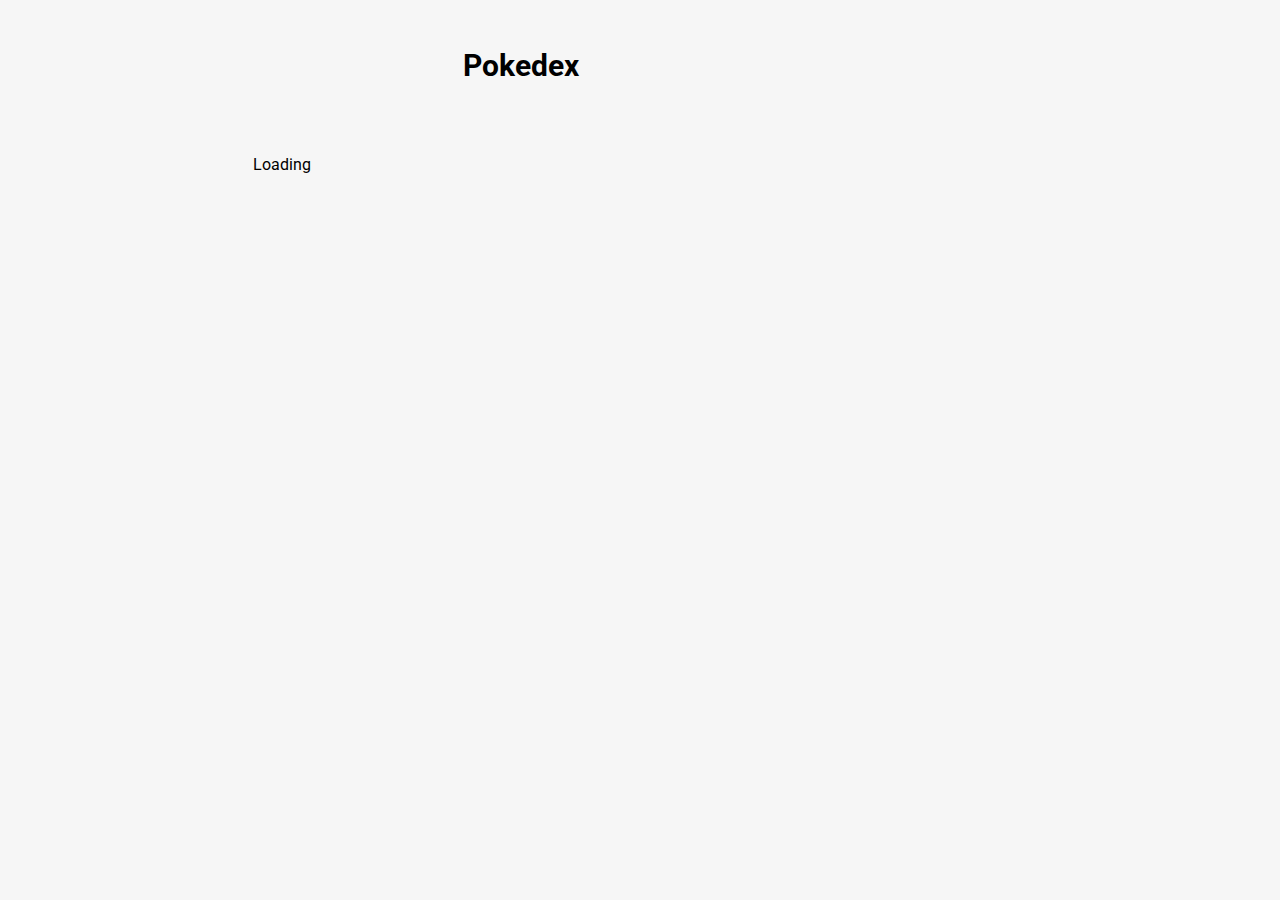
==== index.html @ 4921e02d "Aplicado modal, resize do grid e alteracao das funcoes assincronas" ====
<!DOCTYPE html>
<html lang="pt-br">
<head>
    <meta charset="UTF-8">
    <meta name="viewport" content="width=device-width, initial-scale=1.0">
    <title>Pokedex - Bootcamp</title>
    <link rel="stylesheet" href="https://cdnjs.cloudflare.com/ajax/libs/meyer-reset/2.0/reset.css" integrity="sha512-IJEbgDEF7OeKJRa0MY2PApnyJHRIsgzCveek4ec8VWQ+7KG3ZSKVNYa5xP/Gh0hVP0Mwb+gBsk+GwR3JQGhQNg==" crossorigin="anonymous" referrerpolicy="no-referrer" />
    <link rel="stylesheet" href="styles/style.css">
    <link rel="stylesheet" href="styles/modal.css">
</head>
<body>
    <main>
        <h1 class="titulo-pokedex">Pokedex</h1>

        <section class="container__lista-de-pokemons">
            <ul class="lista-de-pokemons" id="pokemonList">

            </ul>
            <span id="loading">Loading</span>
        </section>
    </main>
    <section class="modal" id="poke-modal">
        <div class="container-modal" id="box-modal">
            <nav class="modal_header">
                <button type="button" class="modal__botao-back" id="botao-back"></button>
                <input class="pokemon-favorito" type="checkbox" id="favoritar-pokemon">
                <label for="favoritar-pokemon" class="imagem-coracao"></label>
            </nav>
            <div class="container-modal__nome">
                <div class="modal__nome-titulo">
                    <h1 class="modal__nome"></h1>
                    <span class="modal__tipo"></span>
                </div>
                <h4 class="modal__pokeid"></h4>
            </div>
            <img class="modal__imagem-pokemon" src="https://raw.githubusercontent.com/PokeAPI/sprites/master/sprites/pokemon/other/official-artwork/1.png" id="imagem-do-pokemon">
            <div class="container-stats">
                <nav class="menu-stats">
                    <ul>
                        <li class="botao-stats">
                            <input type="checkbox" class="stats-input" id="stats-about">
                            <label for="stats-about" class="pointer">About</label>
                        </li>
                        <li class="botao-stats">
                            
                            <input type="checkbox" class="stats-input" id="stats-base">
                            <label for="stats-base" class="pointer">Base Stats</label>
                        </li>
                        <li class="botao-stats">
                            
                            <input type="checkbox" class="stats-input" id="stats-evo">
                            <label for="stats-evo" class="pointer">Evolution</label>
                        </li>
                        <li class="botao-stats">
                            <input type="checkbox" class="stats-input" id="stats-moves">
                            <label for="stats-moves" class="pointer">Moves</label>
                        </li>
                    </ul>
                </nav>

            </div>
        </div>
    </section>
    <script type="module" src="JS/main.js"></script>
</body>
</html>
---- styles/style.css ----
@import url('https://fonts.googleapis.com/css2?family=Roboto:wght@100;300;500;700&display=swap');


:root{
    --cor-grass: #36b151;
    --cor-fire: #ef934c;
    --cor-poison: #9c32f3;
    --cor-bug: #a6c050;
    --cor-flying: #8fdbfb;
    --cor-water:#75a0fb;
    --cor-normal: #bcbc8e;
    --cor-rock: #5f5f5f;
    --cor-eletric: #ecdb23;
    --cor-ground: #977506;
    --cor-fairy: #dcadd5;
    --cor-fighting: #e0c179;
    --cor-psychic: #da65bb;
    --cor-ghost: #6d2b9c;
    --cor-dragon: linear-gradient(0deg, rgb(234, 42, 42) 0%, #8fdbfb 70%);
    --cor-dark: #230939;
    --cor-ice:radial-gradient(circle, rgb(175, 240, 245) 0%, #fafcfc 70%);
    --cor-steel:radial-gradient(circle, rgb(255, 255, 255) 0%, #b9b9b9 70%);
}

*{
    box-sizing: border-box;
}

body{
    background: #f6f6f6;
    font-family: 'Roboto', sans-serif;
}

main{
    display: flex;
    flex-direction: column;
    align-items: center;
    width: 100vw;
}

.container_lista-de-pokemons{
    display: flex;
    flex-direction: column;
    align-items: center;
    
}

.titulo-pokedex{
    font-size: 30px;
    font-weight: 700;
    padding: 20px;
    width: 410px;
    margin-bottom: 20px;
}

.lista-de-pokemons{
    display: grid;
    grid-template-columns: 180px 180px;
    justify-content: space-between;
    gap: 10px;
    padding-inline: 20px;
    
}

.ancora-pokemon{
    text-decoration: none;
    display: flex;
    align-items: center;
    justify-content: space-between;
    cursor: pointer;
}

.container-pokemon{
    color: white;
    display: flex;
    align-items: center;
    height: 120px;
    justify-content: space-between;
    padding-left: 10px;
    border-radius: 20px;
    box-shadow: 2px 2px 3px 2px rgba(0, 0, 0, 0.2);;
    background: var(--cor-normal);
}

img{
    height: 80px;
    margin-right: 20px;
}

.container-nome-tipo{
    height: 100%;
    display: flex;
    align-items: center;
    flex-direction: column;
    font-size: 16px;
    font-weight: 300;
    width: 90px;
}
.container-tipo{
    margin-top: 8px;
    
}

[data-type = normal]{
    background: var(--cor-normal);
}

[data-type = fire]{
    background: var(--cor-fire)!important;
}

[data-type = grass] {
    background:var(--cor-grass)!important;
}

[data-type = water]{
    background: var(--cor-water)!important;
}

[data-type = bug]{
    background: var(--cor-bug)!important;
}

[data-type = fairy]{
    background: var(--cor-fairy)!important;
}

[data-type = flying]{
    background: var(--cor-flying);
}

[data-type = poison]{
    background: var(--cor-poison);
}

[data-type = rock]{
    background: var(--cor-rock);
}

[data-type = electric]{
    background: var(--cor-eletric)!important;
    color: rgb(125, 122, 122);
}

[data-type = ground]{
    background: var(--cor-ground);
}

[data-type = fighting]{
    background: var(--cor-fighting);
}

[data-type = psychic]{
    background: var(--cor-psychic);
}

[data-type = ghost]{
    background: var(--cor-ghost);
}

[data-type = dragon]{
    background: var(--cor-dragon);
}

[data-type = dark]{
    background: var(--cor-dark);
}

[data-type = ice]{
    background: var(--cor-ice);
    color: rgb(125, 122, 122);
}

[data-type = steel]{
    background: var(--cor-steel);
    color: rgb(125, 122, 122);
}

.pokemon-type{
    height: 20px;
    width: 50px;
    font-size: 12px;
    font-weight: 500;
    background: #ffffff56 !important;
    margin: 3px;
    display: flex;
    justify-content: center;
    align-items: center;
    border-radius: 20px;
}

.botoes-de-pagina{
    display: flex;
    justify-content: center;
    gap: 10px;
    padding-inline: 50px;
    margin: 30px;
    
}

.botoes-de-pagina button{
    width: 40px;
    background-color: transparent;
    border-style: solid;
    border-radius: 10px;
}

#button-back-page{
    display: none;
}

@media (min-width: 856px){
    .lista-de-pokemons{
        grid-template-columns: repeat(4, 180px);
    }
}
---- styles/modal.css ----
:root{
    --cor-do-modal: linear-gradient(0deg, var(--cor-bug) 50%, var(--cor-flying) 100%);
}

.modal{
    display: none;
    width: 100vw;
    height: 100vh;
    background-color: #000000cc;
    position:fixed;
    top: 0px;
    align-items: center;
    padding-top: 10%;
    flex-direction: column;
}

.container-modal{
    display: flex;
    width: 360px;
    background-image: url('../assets/pokebola-trans.svg');
    background-position: 180px 200px;
    background-repeat: no-repeat;
    height: 700px;
    border-radius: 36px;
    flex-direction: column;
    justify-content: space-between;
    align-items: center;
}

.modal_header{
    display: flex;
    justify-content: space-between;
    margin-top: 20px;
    padding-inline: 20px;
    width: 100%;
}

.modal__botao-back{
    border: none;
    background: url('../assets/Arrow 1.svg') no-repeat;
    background-size: contain;
    width: 30px;
    height: 30px;
    cursor: pointer;
}
.imagem-coracao{
    background: url('../assets/coracao.svg') no-repeat;
    background-size: contain;
    width: 30px;
    height: 30px;
}

.pokemon-favorito:checked ~ .imagem-coracao{
    background: url('../assets/coracao-2.svg') no-repeat;
    background-size: contain;
}

.modal__imagem-pokemon{
    height: 250px;
    position: relative;
    bottom: -65px;
}

.container-stats{
    width: 100%;
    display: flex;
    height: 342px;
    background-color: #F9F9F9;
    border-radius: 36px;
    flex-direction: column;
    align-items: center;
}

li input, .pokemon-favorito{
    display: none;
}

.menu-stats{
    width: 80%;
}

.menu-stats ul{
    display: flex;
    justify-content: space-between;
    padding: 40px 0 0;
    color: #979797;
    border-bottom: 1px solid #e5e5e5;
    font-size: 12px;
}

.botao-stats{
    position: relative;
    bottom: -1px;
    border-bottom: 1px solid #e5e5e5;
    padding-bottom: 20px;
}

.pointer{
    cursor: pointer;
    
}

.stats-input:hover~.pointer{
    color: rgb(77, 77, 77);
}

.botao-stats:has(.stats-input:hover){
    color: rgb(77, 77, 77);
    border-color: #070706;
}
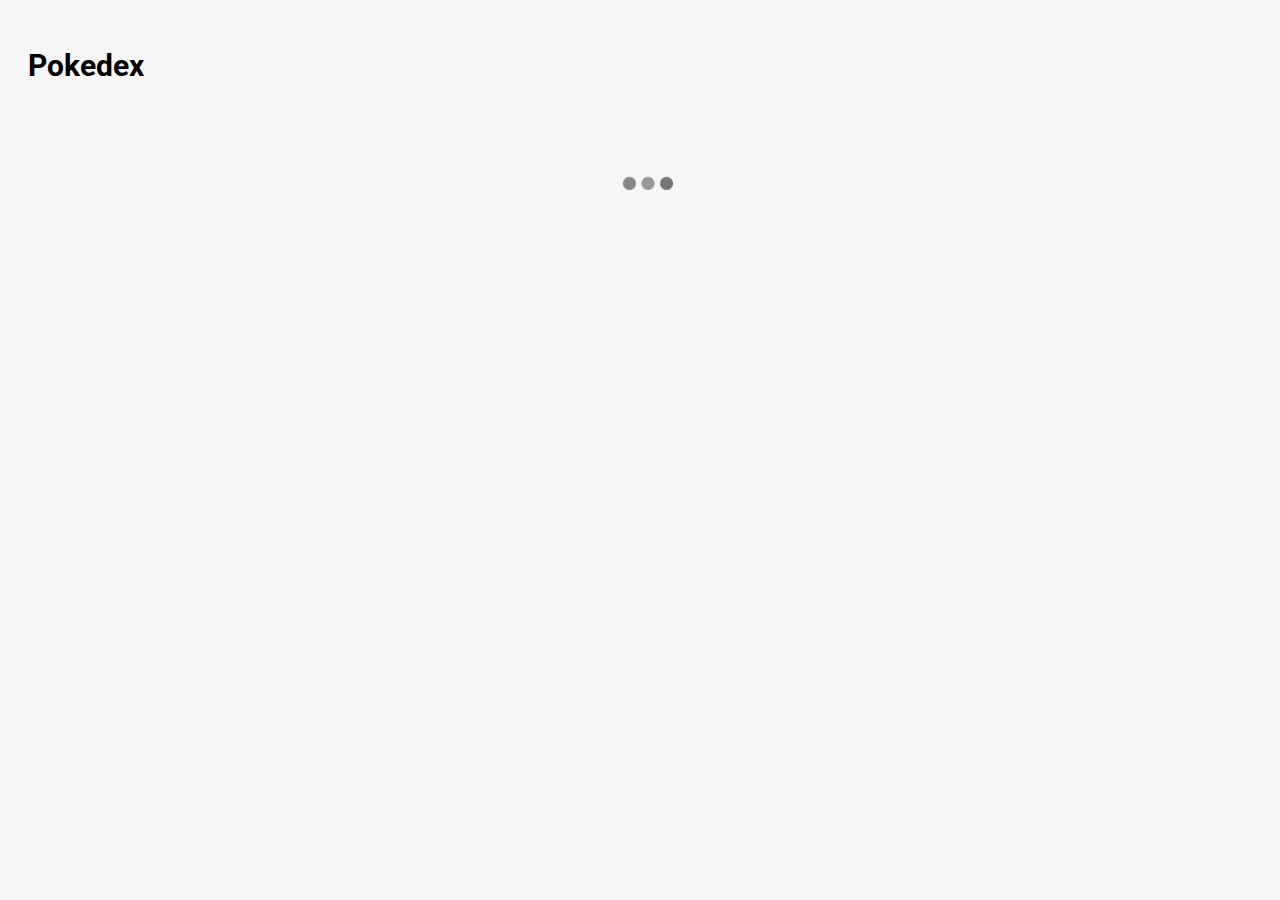
==== commit 3d510d54: "Atualizações de layout e organização do codigo" ====
--- a/index.html
+++ b/index.html
@@ -6,7 +6,6 @@
     <title>Pokedex - Bootcamp</title>
     <link rel="stylesheet" href="https://cdnjs.cloudflare.com/ajax/libs/meyer-reset/2.0/reset.css" integrity="sha512-IJEbgDEF7OeKJRa0MY2PApnyJHRIsgzCveek4ec8VWQ+7KG3ZSKVNYa5xP/Gh0hVP0Mwb+gBsk+GwR3JQGhQNg==" crossorigin="anonymous" referrerpolicy="no-referrer" />
     <link rel="stylesheet" href="styles/style.css">
-    <link rel="stylesheet" href="styles/modal.css">
 </head>
 <body>
     <main>
@@ -16,50 +15,62 @@
             <ul class="lista-de-pokemons" id="pokemonList">
 
             </ul>
-            <span id="loading">Loading</span>
         </section>
+
+        <img src="./assets/loading.gif" class="gif-de-loading" alt="gif-de-loading">
     </main>
+    
     <section class="modal" id="poke-modal">
-        <div class="container-modal" id="box-modal">
-            <nav class="modal_header">
-                <button type="button" class="modal__botao-back" id="botao-back"></button>
-                <input class="pokemon-favorito" type="checkbox" id="favoritar-pokemon">
-                <label for="favoritar-pokemon" class="imagem-coracao"></label>
-            </nav>
-            <div class="container-modal__nome">
-                <div class="modal__nome-titulo">
-                    <h1 class="modal__nome"></h1>
-                    <span class="modal__tipo"></span>
+        <div class="background-modal" id="box-modal">
+            <div class="container-modal">
+                <nav class="modal_header">
+                    <button type="button" class="modal__botao-back" id="botao-back"></button>
+                    <input class="pokemon-favorito" type="checkbox" id="favoritar-pokemon">
+                    <label for="favoritar-pokemon" class="imagem-coracao"></label>
+                </nav>
+                <div class="container-modal__nome">
+                    <div class="modal__nome-titulo">
+                        <h1 class="modal__nome" id="nome-do-pokemon">Bulbassaur</h1>
+                        <span class="modal__tipo" id="pokemonType-modal">
+                            <div class="modal__type-container">
+                                Grass
+                            </div>
+                            <div class="modal__type-container">
+                                Poison
+                            </div>
+                        </span>
+                    </div>
+                    <h4 class="modal__pokeid"></h4>
                 </div>
-                <h4 class="modal__pokeid"></h4>
-            </div>
-            <img class="modal__imagem-pokemon" src="https://raw.githubusercontent.com/PokeAPI/sprites/master/sprites/pokemon/other/official-artwork/1.png" id="imagem-do-pokemon">
-            <div class="container-stats">
-                <nav class="menu-stats">
-                    <ul>
-                        <li class="botao-stats">
-                            <input type="checkbox" class="stats-input" id="stats-about">
-                            <label for="stats-about" class="pointer">About</label>
-                        </li>
-                        <li class="botao-stats">
-                            
-                            <input type="checkbox" class="stats-input" id="stats-base">
-                            <label for="stats-base" class="pointer">Base Stats</label>
-                        </li>
-                        <li class="botao-stats">
-                            
-                            <input type="checkbox" class="stats-input" id="stats-evo">
-                            <label for="stats-evo" class="pointer">Evolution</label>
-                        </li>
-                        <li class="botao-stats">
-                            <input type="checkbox" class="stats-input" id="stats-moves">
-                            <label for="stats-moves" class="pointer">Moves</label>
-                        </li>
-                    </ul>
-                </nav>
-
+                <img class="modal__imagem-pokemon" src="https://raw.githubusercontent.com/PokeAPI/sprites/master/sprites/pokemon/other/official-artwork/1.png" id="imagem-do-pokemon">
+                <div class="container-stats">
+                    <nav class="menu-stats">
+                        <ul>
+                            <li class="botao-stats">
+                                <input type="checkbox" class="stats-input" id="stats-about">
+                                <label for="stats-about" class="pointer">About</label>
+                            </li>
+                            <li class="botao-stats">
+                                
+                                <input type="checkbox" class="stats-input" id="stats-base">
+                                <label for="stats-base" class="pointer">Base Stats</label>
+                            </li>
+                            <li class="botao-stats">
+                                
+                                <input type="checkbox" class="stats-input" id="stats-evo">
+                                <label for="stats-evo" class="pointer">Evolution</label>
+                            </li>
+                            <li class="botao-stats">
+                                <input type="checkbox" class="stats-input" id="stats-moves">
+                                <label for="stats-moves" class="pointer">Moves</label>
+                            </li>
+                        </ul>
+                    </nav>
+    
+                </div>
             </div>
         </div>
+        
     </section>
     <script type="module" src="JS/main.js"></script>
 </body>
--- a/styles/style.css
+++ b/styles/style.css
@@ -1,26 +1,6 @@
 @import url('https://fonts.googleapis.com/css2?family=Roboto:wght@100;300;500;700&display=swap');
-
-
-:root{
-    --cor-grass: #36b151;
-    --cor-fire: #ef934c;
-    --cor-poison: #9c32f3;
-    --cor-bug: #a6c050;
-    --cor-flying: #8fdbfb;
-    --cor-water:#75a0fb;
-    --cor-normal: #bcbc8e;
-    --cor-rock: #5f5f5f;
-    --cor-eletric: #ecdb23;
-    --cor-ground: #977506;
-    --cor-fairy: #dcadd5;
-    --cor-fighting: #e0c179;
-    --cor-psychic: #da65bb;
-    --cor-ghost: #6d2b9c;
-    --cor-dragon: linear-gradient(0deg, rgb(234, 42, 42) 0%, #8fdbfb 70%);
-    --cor-dark: #230939;
-    --cor-ice:radial-gradient(circle, rgb(175, 240, 245) 0%, #fafcfc 70%);
-    --cor-steel:radial-gradient(circle, rgb(255, 255, 255) 0%, #b9b9b9 70%);
-}
+@import url('poketypes.css');
+@import url('modal.css');
 
 *{
     box-sizing: border-box;
@@ -29,6 +9,8 @@
 body{
     background: #f6f6f6;
     font-family: 'Roboto', sans-serif;
+    text-transform: capitalize;
+    overflow-x: hidden;
 }
 
 main{
@@ -42,21 +24,20 @@
     display: flex;
     flex-direction: column;
     align-items: center;
-    
 }
 
 .titulo-pokedex{
     font-size: 30px;
     font-weight: 700;
     padding: 20px;
-    width: 410px;
+    width: 100vw;
     margin-bottom: 20px;
 }
 
 .lista-de-pokemons{
     display: grid;
-    grid-template-columns: 180px 180px;
-    justify-content: space-between;
+    grid-template-columns: 170px 170px;
+    grid-auto-rows: 100px;
     gap: 10px;
     padding-inline: 20px;
     
@@ -68,23 +49,25 @@
     align-items: center;
     justify-content: space-between;
     cursor: pointer;
+    height: 100%;
+    padding: 10px;
+    width: 100%;
 }
 
 .container-pokemon{
     color: white;
     display: flex;
     align-items: center;
-    height: 120px;
     justify-content: space-between;
-    padding-left: 10px;
+    
     border-radius: 20px;
     box-shadow: 2px 2px 3px 2px rgba(0, 0, 0, 0.2);;
     background: var(--cor-normal);
 }
 
-img{
+.small-picture{
     height: 80px;
-    margin-right: 20px;
+    position: relative;
 }
 
 .container-nome-tipo{
@@ -99,81 +82,6 @@
 .container-tipo{
     margin-top: 8px;
     
-}
-
-[data-type = normal]{
-    background: var(--cor-normal);
-}
-
-[data-type = fire]{
-    background: var(--cor-fire)!important;
-}
-
-[data-type = grass] {
-    background:var(--cor-grass)!important;
-}
-
-[data-type = water]{
-    background: var(--cor-water)!important;
-}
-
-[data-type = bug]{
-    background: var(--cor-bug)!important;
-}
-
-[data-type = fairy]{
-    background: var(--cor-fairy)!important;
-}
-
-[data-type = flying]{
-    background: var(--cor-flying);
-}
-
-[data-type = poison]{
-    background: var(--cor-poison);
-}
-
-[data-type = rock]{
-    background: var(--cor-rock);
-}
-
-[data-type = electric]{
-    background: var(--cor-eletric)!important;
-    color: rgb(125, 122, 122);
-}
-
-[data-type = ground]{
-    background: var(--cor-ground);
-}
-
-[data-type = fighting]{
-    background: var(--cor-fighting);
-}
-
-[data-type = psychic]{
-    background: var(--cor-psychic);
-}
-
-[data-type = ghost]{
-    background: var(--cor-ghost);
-}
-
-[data-type = dragon]{
-    background: var(--cor-dragon);
-}
-
-[data-type = dark]{
-    background: var(--cor-dark);
-}
-
-[data-type = ice]{
-    background: var(--cor-ice);
-    color: rgb(125, 122, 122);
-}
-
-[data-type = steel]{
-    background: var(--cor-steel);
-    color: rgb(125, 122, 122);
 }
 
 .pokemon-type{
@@ -209,6 +117,11 @@
     display: none;
 }
 
+.gif-de-loading{
+    margin: 20px;
+    width: 50px;
+}
+
 @media (min-width: 856px){
     .lista-de-pokemons{
         grid-template-columns: repeat(4, 180px);
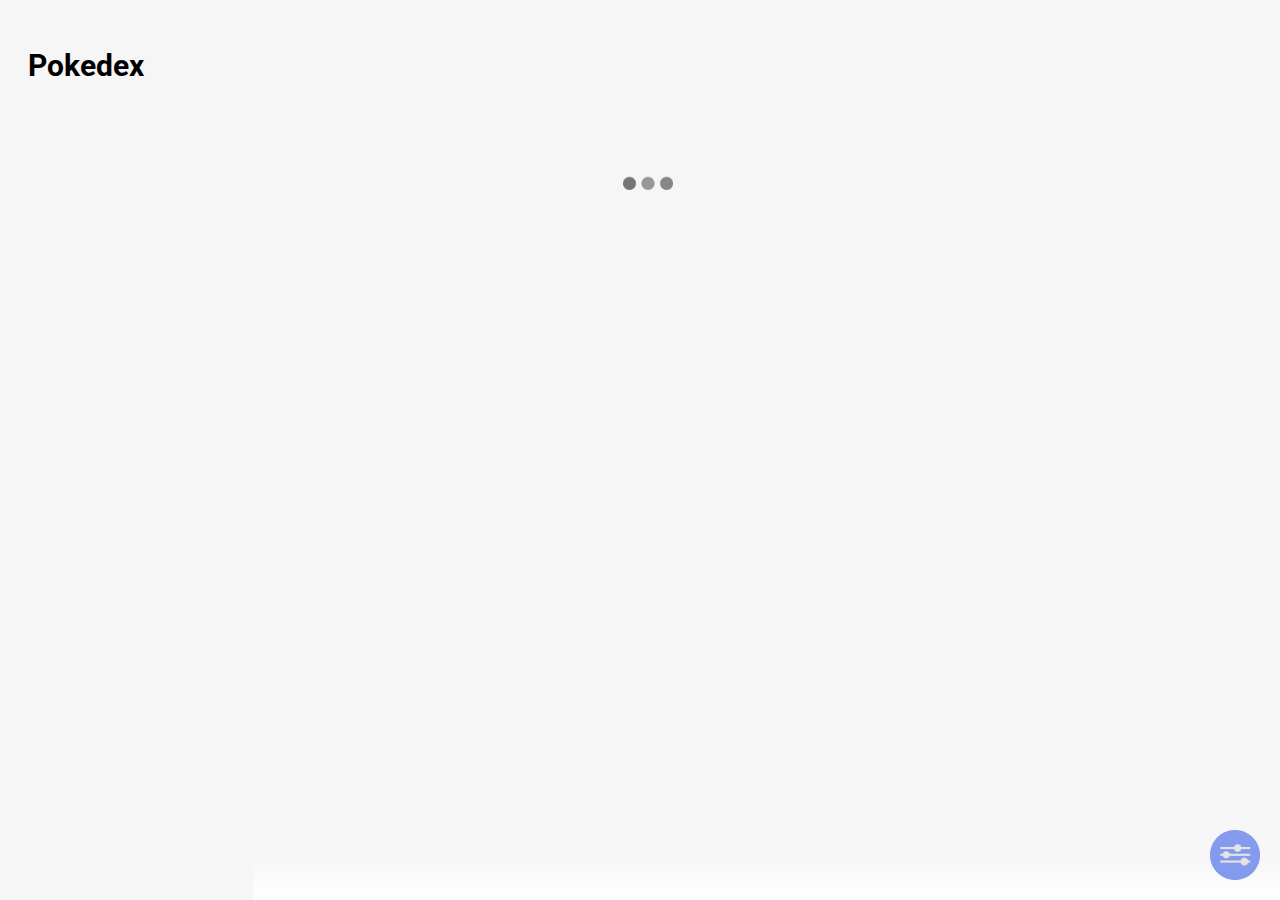
==== commit de525efa: "Filtro adicionado" ====
--- a/index.html
+++ b/index.html
@@ -1,12 +1,16 @@
 <!DOCTYPE html>
 <html lang="pt-br">
+
 <head>
     <meta charset="UTF-8">
     <meta name="viewport" content="width=device-width, initial-scale=1.0">
     <title>Pokedex - Bootcamp</title>
-    <link rel="stylesheet" href="https://cdnjs.cloudflare.com/ajax/libs/meyer-reset/2.0/reset.css" integrity="sha512-IJEbgDEF7OeKJRa0MY2PApnyJHRIsgzCveek4ec8VWQ+7KG3ZSKVNYa5xP/Gh0hVP0Mwb+gBsk+GwR3JQGhQNg==" crossorigin="anonymous" referrerpolicy="no-referrer" />
+    <link rel="stylesheet" href="https://cdnjs.cloudflare.com/ajax/libs/meyer-reset/2.0/reset.css"
+        integrity="sha512-IJEbgDEF7OeKJRa0MY2PApnyJHRIsgzCveek4ec8VWQ+7KG3ZSKVNYa5xP/Gh0hVP0Mwb+gBsk+GwR3JQGhQNg=="
+        crossorigin="anonymous" referrerpolicy="no-referrer" />
     <link rel="stylesheet" href="styles/style.css">
 </head>
+
 <body>
     <main>
         <h1 class="titulo-pokedex">Pokedex</h1>
@@ -15,16 +19,18 @@
             <ul class="lista-de-pokemons" id="pokemonList">
 
             </ul>
+            <div class="oppacity-shader"></div>
+            <img class="filtro-pokemon-tipo" src="./assets/filter.png" id="filter-tipo">
         </section>
 
         <img src="./assets/loading.gif" class="gif-de-loading" alt="gif-de-loading">
     </main>
-    
+
     <section class="modal" id="poke-modal">
         <div class="background-modal" id="box-modal">
             <div class="container-modal">
                 <nav class="modal_header">
-                    <button type="button" class="modal__botao-back" id="botao-back"></button>
+                    <button type="button" class="modal__botao-back" id="botao-back-detail"></button>
                     <input class="pokemon-favorito" type="checkbox" id="favoritar-pokemon">
                     <label for="favoritar-pokemon" class="imagem-coracao"></label>
                 </nav>
@@ -42,7 +48,9 @@
                     </div>
                     <h4 class="modal__pokeid"></h4>
                 </div>
-                <img class="modal__imagem-pokemon" src="https://raw.githubusercontent.com/PokeAPI/sprites/master/sprites/pokemon/other/official-artwork/1.png" id="imagem-do-pokemon">
+                <img class="modal__imagem-pokemon"
+                    src="https://raw.githubusercontent.com/PokeAPI/sprites/master/sprites/pokemon/other/official-artwork/1.png"
+                    id="imagem-do-pokemon">
                 <div class="container-stats">
                     <nav class="menu-stats">
                         <ul>
@@ -51,12 +59,12 @@
                                 <label for="stats-about" class="pointer">About</label>
                             </li>
                             <li class="botao-stats">
-                                
+
                                 <input type="checkbox" class="stats-input" id="stats-base">
                                 <label for="stats-base" class="pointer">Base Stats</label>
                             </li>
                             <li class="botao-stats">
-                                
+
                                 <input type="checkbox" class="stats-input" id="stats-evo">
                                 <label for="stats-evo" class="pointer">Evolution</label>
                             </li>
@@ -66,12 +74,44 @@
                             </li>
                         </ul>
                     </nav>
-    
+
                 </div>
             </div>
         </div>
-        
+
+    </section>
+    <section class="modal modal__escolha-do-tipo" id="poke-modal-tipo">
+        <div class="container_modal_tipos">
+            <div class="back-types-container">
+                <button type="button" class="modal__botao-back back-types" id="botao-back-type"></button>
+            </div>
+            <h2>Pokemon types!</h2>
+            <ul class="lista-de-tipos" id="filtro-lista-de-tipos">
+                <li class="item-tipos" data-type="">nenhum</li>
+                <li class="item-tipos" data-type="normal">normal</li>
+                <li class="item-tipos" data-type="fire">fire</li>
+                <li class="item-tipos" data-type="water">water</li>
+                <li class="item-tipos" data-type="grass">grass</li>
+                <li class="item-tipos" data-type="flying">flying</li>
+                <li class="item-tipos" data-type="bug">bug</li>
+                <li class="item-tipos" data-type="poison">poison</li>
+                <li class="item-tipos" data-type="psychic">psychic</li>
+                <li class="item-tipos" data-type="ghost">ghost</li>
+                <li class="item-tipos" data-type="ice">ice</li>
+                <li class="item-tipos" data-type="dragon">dragon</li>
+                <li class="item-tipos" data-type="steel">steel</li>
+                <li class="item-tipos" data-type="ground">ground</li>
+                <li class="item-tipos" data-type="rock">rock</li>
+                <li class="item-tipos" data-type="electric">electric</li>
+                <li class="item-tipos" data-type="fairy">fairy</li>
+                <li class="item-tipos" data-type="fighting">fighting</li>
+                <li class="item-tipos" data-type="dark">dark</li>
+
+            </ul>
+        </div>
+
     </section>
     <script type="module" src="JS/main.js"></script>
 </body>
+
 </html>--- a/styles/style.css
+++ b/styles/style.css
@@ -113,8 +113,12 @@
     border-radius: 10px;
 }
 
-#button-back-page{
-    display: none;
+.oppacity-shader{
+    position: fixed;
+    bottom: 0px;
+    width: 100vw;
+    height: 50px;
+    background: linear-gradient(0deg, rgb(255, 255, 255) 0%, #b9b9b900 90%);
 }
 
 .gif-de-loading{
@@ -122,6 +126,13 @@
     width: 50px;
 }
 
+.filtro-pokemon-tipo{
+    position: fixed;
+    right: 20px;
+    bottom: 20px;
+    cursor: pointer;
+}
+
 @media (min-width: 856px){
     .lista-de-pokemons{
         grid-template-columns: repeat(4, 180px);
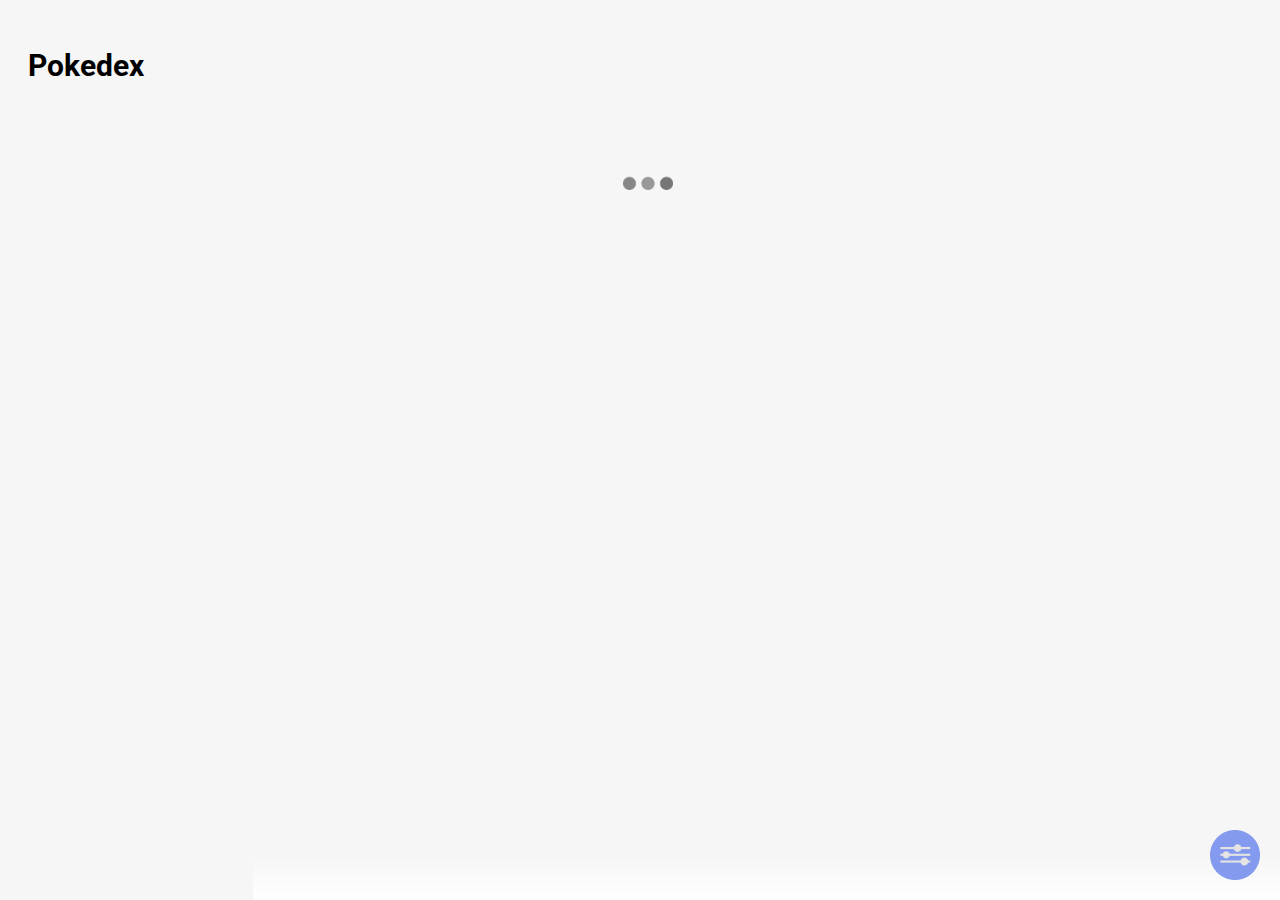
==== commit 3f5c06de: "Adicionados os primeiros stats" ====
--- a/index.html
+++ b/index.html
@@ -74,7 +74,44 @@
                             </li>
                         </ul>
                     </nav>
+                    <section class="modal__about-status">
+                        <table>
+                            <tr class="linha-status">
+                                <td class="status-coluna nome-status">Species</td>
+                                <td class="status-coluna resultado-status" id="stat-species"></td>
+                            </tr>
+                            <tr class="linha-status">
+                                <td class="status-coluna nome-status">Height</td>
+                                <td class="status-coluna resultado-status" id="stat-height"></td>
+                            </tr>
+                            <tr class="linha-status">
+                                <td class="status-coluna nome-status">Weight</td>
+                                <td class="status-coluna resultado-status" id="stat-weight"></td>
+                            </tr>
+                            <tr class="linha-status">
+                                <td class="status-coluna nome-status">Abilities</td>
+                                <td class="status-coluna resultado-status" id="stat-abilities"></td>
+                            </tr>
+                        </table>
+                            <h3 class="modal__titulo-status">Breeding</h3>
 
+                            <table>
+                                <tr class="linha-status">
+                                    <td class="status-coluna nome-status">Gender</td>
+                                    <td class="status-coluna resultado-status" id="stat-gender-macho"></td>
+                                    <td class="status-coluna resultado-status" id="stat-gender-femea"></td>
+                                </tr>
+                                <tr class="linha-status">
+                                    <td class="status-coluna nome-status">Egg Groups</td>
+                                    <td class="status-coluna resultado-status" id="stat-egg-group"></td>
+                                </tr>
+                                <tr class="linha-status">
+                                    <td class="status-coluna nome-status">Egg Cycle</td>
+                                    <td class="status-coluna resultado-status" id="stat-egg-cycle"></td>
+                                </tr>
+                            </table>
+                        </table>
+                    </section>
                 </div>
             </div>
         </div>
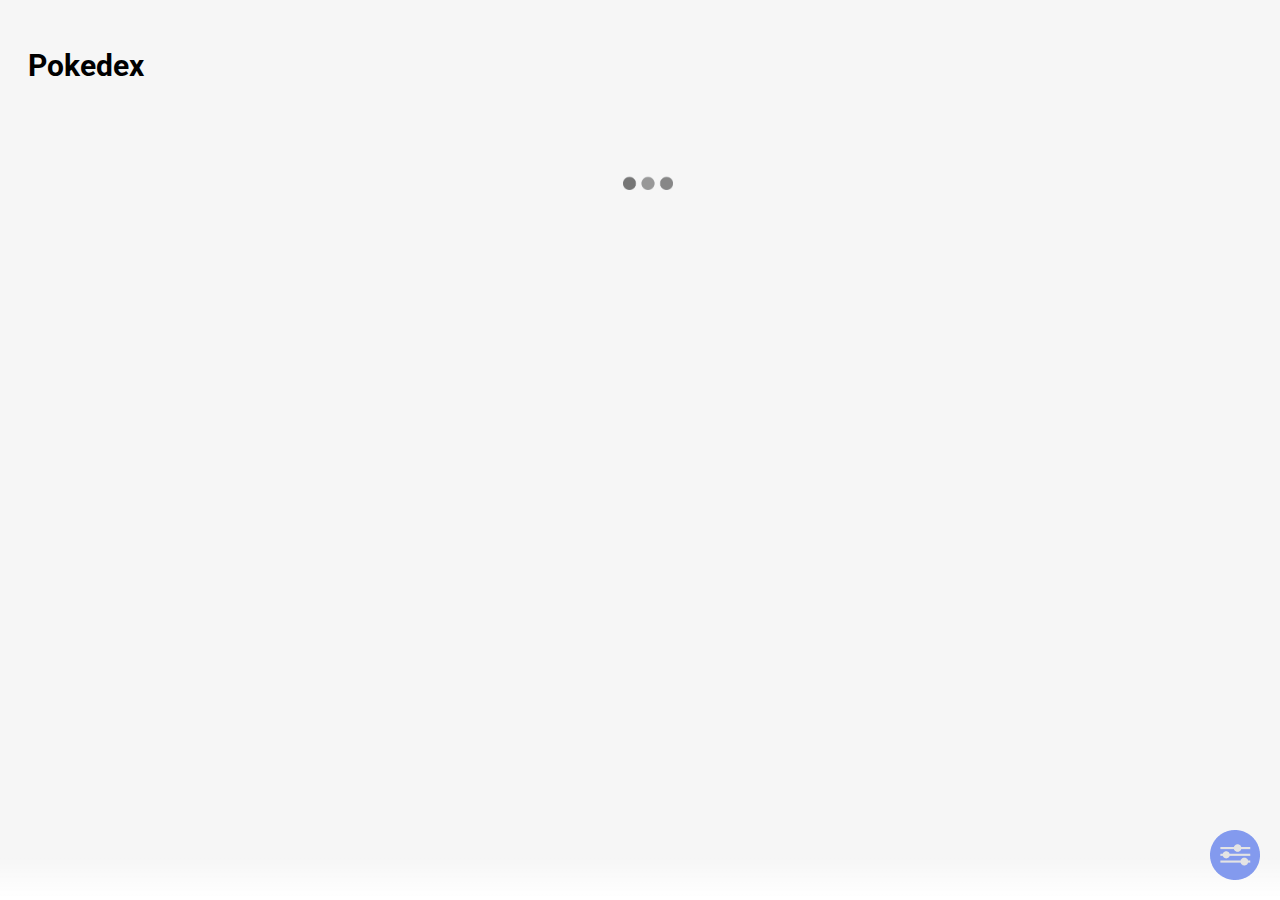
==== commit 737ca82d: "Id do pokemon adicionado ao modal" ====
--- a/index.html
+++ b/index.html
@@ -27,7 +27,7 @@
     </main>
 
     <section class="modal" id="poke-modal">
-        <div class="background-modal" id="box-modal">
+        <div class="background-modal style-texto-type" id="box-modal">
             <div class="container-modal">
                 <nav class="modal_header">
                     <button type="button" class="modal__botao-back" id="botao-back-detail"></button>
@@ -46,7 +46,7 @@
                             </div>
                         </span>
                     </div>
-                    <h4 class="modal__pokeid"></h4>
+                    <h4 class="modal__pokeid" id="modal__pokemon-id">#0001</h4>
                 </div>
                 <img class="modal__imagem-pokemon"
                     src="https://raw.githubusercontent.com/PokeAPI/sprites/master/sprites/pokemon/other/official-artwork/1.png"
--- a/styles/style.css
+++ b/styles/style.css
@@ -39,7 +39,6 @@
     grid-template-columns: 170px 170px;
     grid-auto-rows: 100px;
     gap: 10px;
-    padding-inline: 20px;
     
 }
 
@@ -84,18 +83,6 @@
     
 }
 
-.pokemon-type{
-    height: 20px;
-    width: 50px;
-    font-size: 12px;
-    font-weight: 500;
-    background: #ffffff56 !important;
-    margin: 3px;
-    display: flex;
-    justify-content: center;
-    align-items: center;
-    border-radius: 20px;
-}
 
 .botoes-de-pagina{
     display: flex;
@@ -116,6 +103,7 @@
 .oppacity-shader{
     position: fixed;
     bottom: 0px;
+    left: 0px;
     width: 100vw;
     height: 50px;
     background: linear-gradient(0deg, rgb(255, 255, 255) 0%, #b9b9b900 90%);
